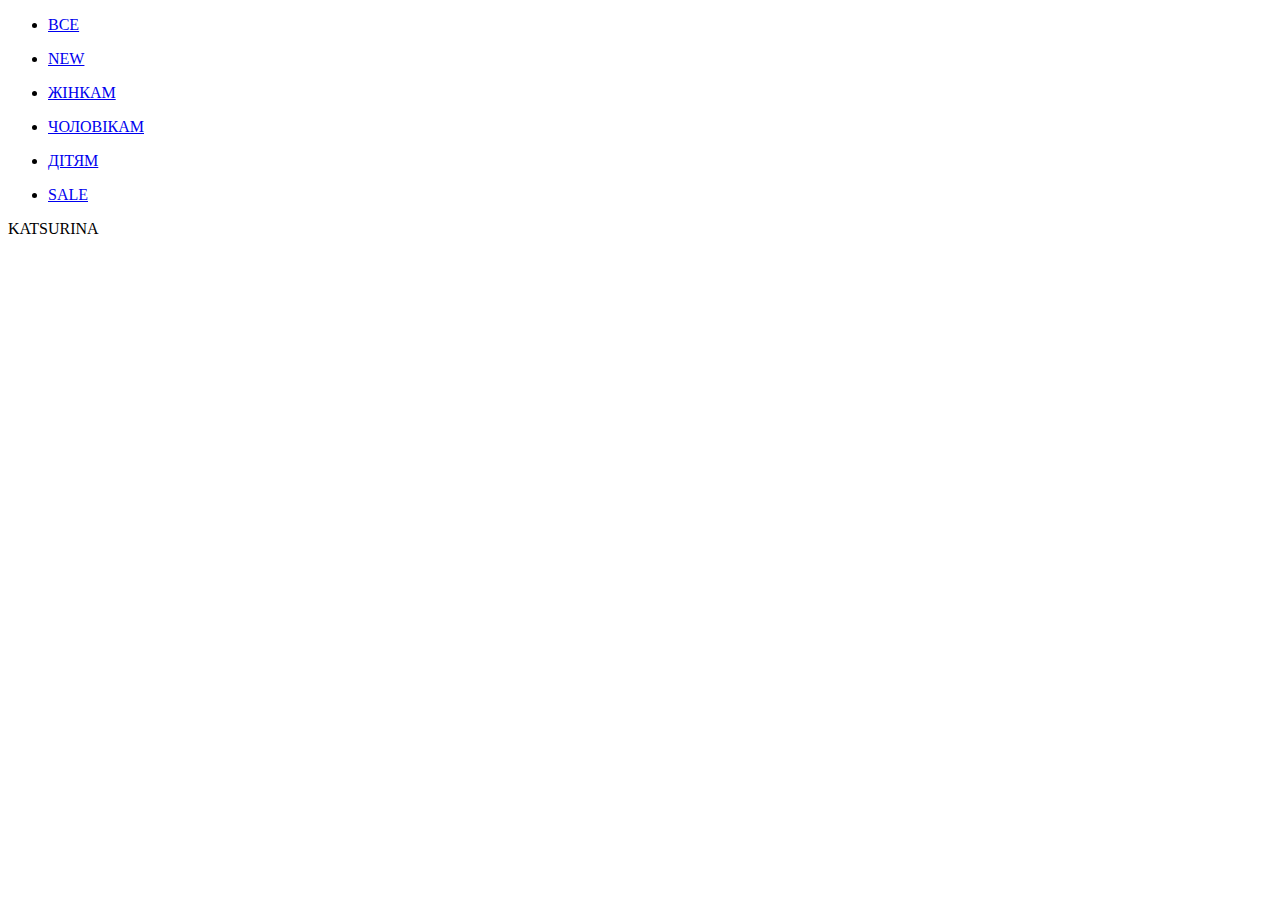
==== task2.html @ 60a4f239 "Create task2.html" ====
<!DOCTYPE html>
<html lang="ua">
<head>
    <meta charset="UTF-8">
    <meta http-equiv="X-UA-Compatible" content="IE=edge">
    <meta name="viewport" content="width=device-width, initial-scale=1.0">
    <title>News</title>
    <link rel="stylesheet" href="style.css">
</head>
<nav>
    <ul class = "list">
        <li><p class="p1"></p><a href="https://ua.katsurina.com/collections/all">ВСЕ</a></p></li>
        <li><p class="p1"></p><a href="https://ua.katsurina.com/collections/new">NEW</a></p></li>
        <li><p class="p1"></p><a href="https://ua.katsurina.com/collections/woman">ЖІНКАМ</a></p></li>
        <li><p class="p1"></p><a href="https://ua.katsurina.com/collections/man">ЧОЛОВІКАМ</a></p></li>
        <li><p class="p1"></p><a href="https://ua.katsurina.com/collections/kids">ДІТЯМ</a></p></li>
        <li><p class="p1"></p><a href="https://ua.katsurina.com/collections/sale">SALE</a></p></li>
    </ul>
</nav>
<header>
    <div class="title1">KATSURINA</div>
    <img src="katsurina.png" alt="">
</header>
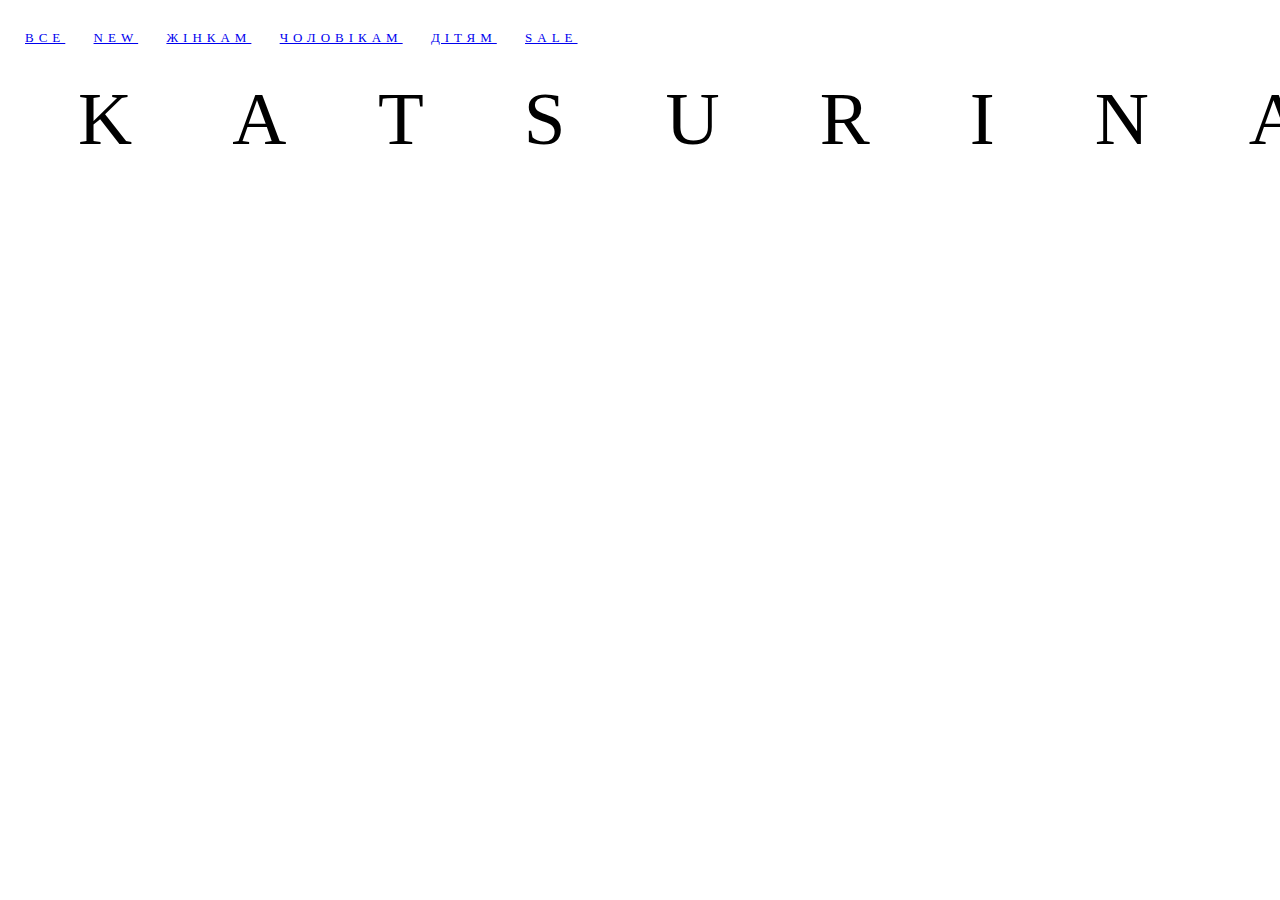
==== commit 6e77fc01: "Update task2.html" ====
--- a/task2.html
+++ b/task2.html
@@ -19,5 +19,5 @@
 </nav>
 <header>
     <div class="title1">KATSURINA</div>
-    <img src="katsurina.png" alt="">
+    <img src="https://cdn.shopify.com/s/files/1/0470/2493/0979/files/Mobile_02_1512x.jpg?v=1629452512" alt="">
 </header>
--- a/style.css
+++ b/style.css
@@ -0,0 +1,16 @@
+.list{
+    letter-spacing: 5px;
+    word-spacing: 20px;
+    margin: 10px;
+    list-style: none;
+    font-size: 13px;
+    padding: 7px;
+}
+.list li{
+    display: inline-block;
+}
+.title1{
+    letter-spacing: 100px;
+    font-size: 75px;
+    margin-left: 70px;
+}
